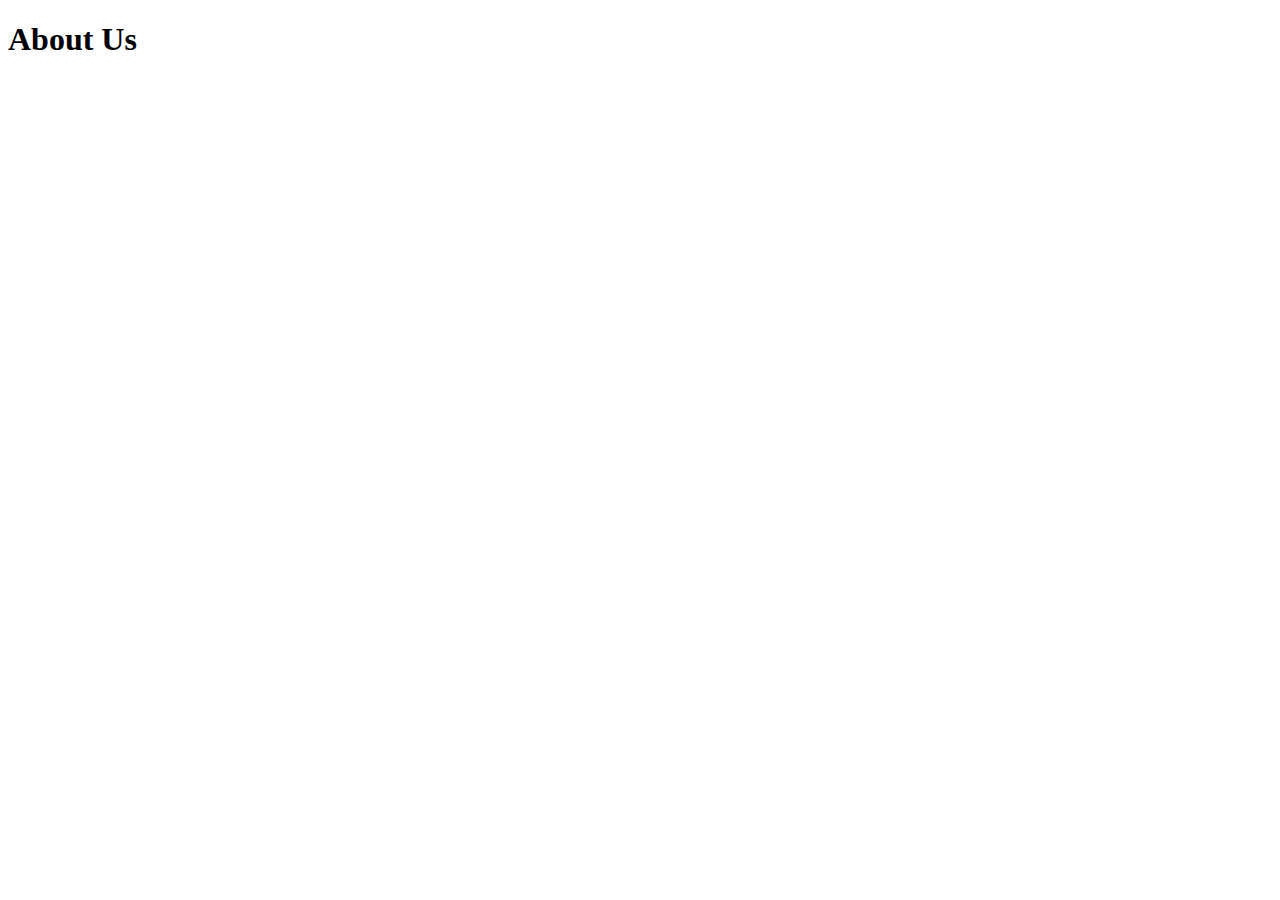
==== about.html @ 1bcb7aa9 "Made files for the pages with respective names." ====
<!DOCTYPE html>
<html lang="en">
  <head>
    <title>FreeGames</title>
    <link rel="stylesheet" href="about.css"/>
    <!--Let browser know website is optimized for mobile-->
    <meta name="viewport" content="width=device-width, initial-scale=1.0"/>
    <style>
        *{
          font-family: "sans serif";
        }
    </style>
  </head>
  <body>
      
    </div>
      <h1>About Us</h1>
    </div>
    <footer>

    </footer>
  </body>

</html>
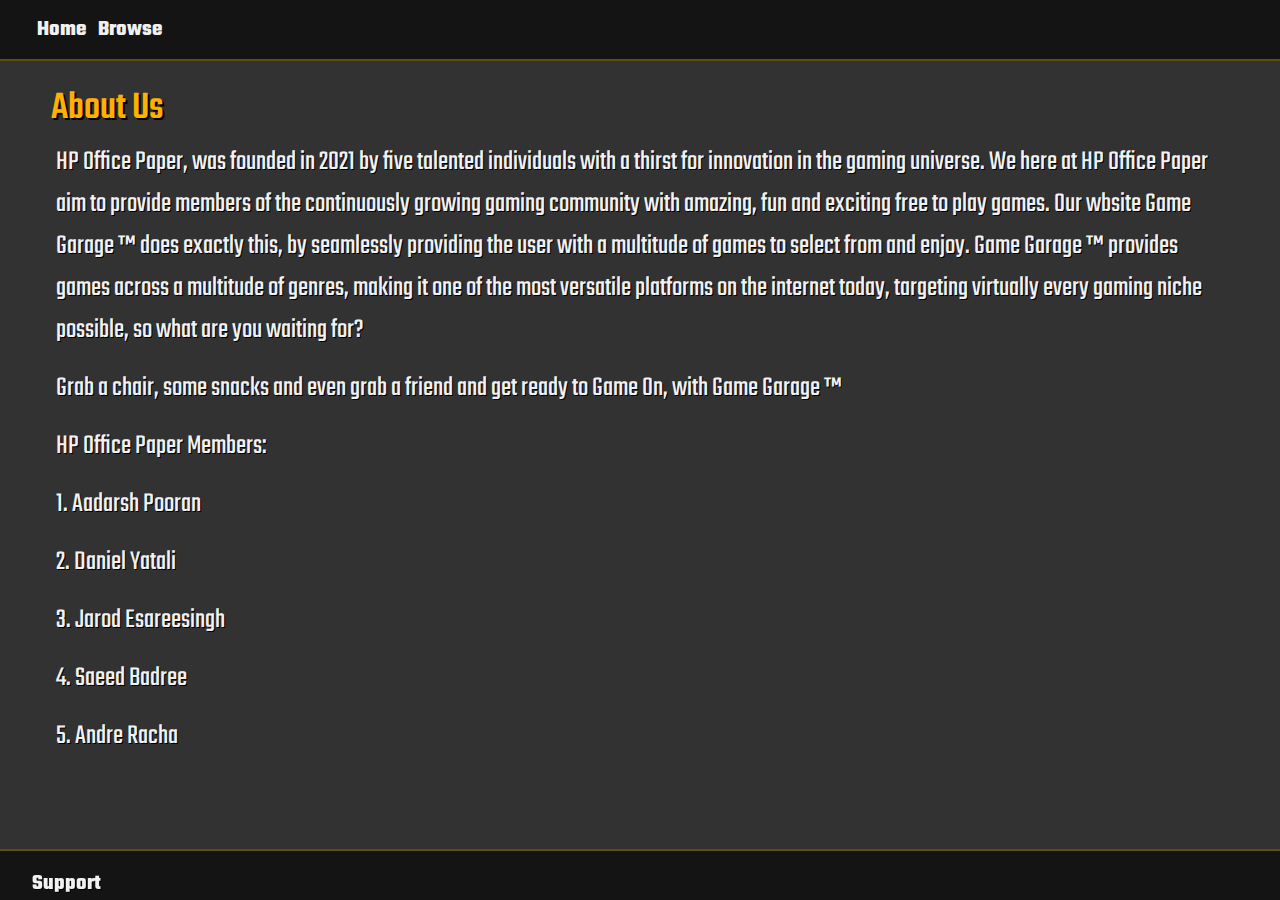
==== commit ac8a5ff0: "added contact us page" ====
--- a/about.html
+++ b/about.html
@@ -1,24 +1,52 @@
 <!DOCTYPE html>
 <html lang="en">
-  <head>
-    <title>FreeGames</title>
-    <link rel="stylesheet" href="about.css"/>
-    <!--Let browser know website is optimized for mobile-->
-    <meta name="viewport" content="width=device-width, initial-scale=1.0"/>
-    <style>
-        *{
-          font-family: "sans serif";
-        }
-    </style>
-  </head>
-  <body>
-      
-    </div>
-      <h1>About Us</h1>
-    </div>
-    <footer>
 
-    </footer>
-  </body>
+<head>
+	<title>FreeGames</title>
+  <link rel="stylesheet" href="https://stackpath.bootstrapcdn.com/bootstrap/4.4.1/css/bootstrap.min.css" integrity="sha384-  
+                               Vkoo8x4CGsO3+Hhxv8T/Q5PaXtkKtu6ug5TOeNV6gBiFeWPGFN9MuhOf23Q9Ifjh" crossorigin="anonymous">
+	<link rel="stylesheet" href="about.css" />
+  <link rel="preconnect" href="https://fonts.gstatic.com">
+<link href="https://fonts.googleapis.com/css2?family=Teko:wght@300&display=swap" rel="stylesheet">
 
-</html>
+	<!--Let browser know website is optimized for mobile-->
+	<meta name="viewport" content="width=device-width, initial-scale=1.0" />
+	
+	</style>
+</head>
+
+
+<body>
+  <header>
+    		<a class="headlink" href="index.html">Home</a>
+        <a class="headlink" href="browse.html">Browse</a>
+  </header>
+	
+<br>
+	<div class="about">
+		<h1>About Us</h1>
+	</div>
+
+	<div class="speech">
+		<p> HP Office Paper, was founded in 2021 by five talented individuals with a thirst for innovation in the gaming universe.
+			We here at HP Office Paper aim to provide members of the continuously growing gaming community with amazing, fun and exciting
+			free to play games. Our wbsite Game Garage ™ does exactly this, by seamlessly providing the user with a multitude of
+			games to select from and enjoy. Game Garage ™ provides games across a multitude of genres, making it one of the most versatile
+			platforms on the internet today, targeting virtually every gaming niche possible, so what are you waiting for?</p>
+    <article class = "names" > 
+		<p>Grab a chair, some snacks and even grab a friend and get ready to Game On, with Game Garage ™</p>
+		<p>HP Office Paper Members:</p>
+		<p> 1. Aadarsh Pooran</p>
+		<p> 2. Daniel Yatali</p>
+		<p> 3. Jarod Esareesingh</p>
+		<p> 4. Saeed Badree</p>
+		<p> 5. Andre Racha </p>
+    </article>
+	</div>
+  <br><br>
+	<footer>
+		<a class="footer-padding" href="support.html">Support</a>
+	</footer>
+</body>
+
+</html>--- a/about.css
+++ b/about.css
@@ -0,0 +1,78 @@
+*{
+	font-family: 'Teko';
+    box-sizing: border-box;
+}
+
+header{
+	padding-left: 2rem;
+	padding-top: .5rem;
+	padding-bottom: .5rem;
+	width: 100%;
+	border-bottom: 2px solid #FFD70050;
+	background-color: #00000099;
+}
+
+.headlink{
+	display: inline-block;
+  box-sizing: border-box;
+  padding: 5px; 
+  color: #f1f1f1;
+  text-decoration: none;
+  font-weight: bold;
+  font-size: 22px; 
+}
+.headlink:hover{
+  color: #ffb101;
+  font-size: 19px;
+  font-weight: bold;
+  text-decoration: none;
+}
+
+body{
+  background-color: #323232;
+}
+.about{
+	
+	font-size: 35px;
+	color: #ffb101;
+	text-align: left;
+  text-shadow: 2px 2px 0px black;
+  padding-left: 1.45em; 
+}
+.speech{
+  text-align: left; 
+  color: #f1f1f1;
+  font-size: 28px;
+  text-shadow: 1px 1px 0px black;
+  padding-left: 2em; 
+  padding-right: 2em; 
+}
+footer{
+	position: fixed;
+	font-size: 21px;
+	box-sizing: border-box;
+	bottom: 0vh;
+	width: 100%;
+	padding-top: 1rem;
+	border-top: 2px solid #FFD70050;
+	background-color: #00000099;
+}
+.footer-padding{
+	padding-left: 2rem;
+  color: #f1f1f1;
+  font-weight: bold; 
+  font-size: 22px;
+  text-shadow: 1px 1px 0px black;
+}
+
+.email{
+  color: #28b5b5; 
+  font-size: 26px; 
+}
+
+.email:hover{
+  font-size: 28px;
+  color: #28b5b5;
+  text-decoration: none; 
+  font-weight: bold; 
+}